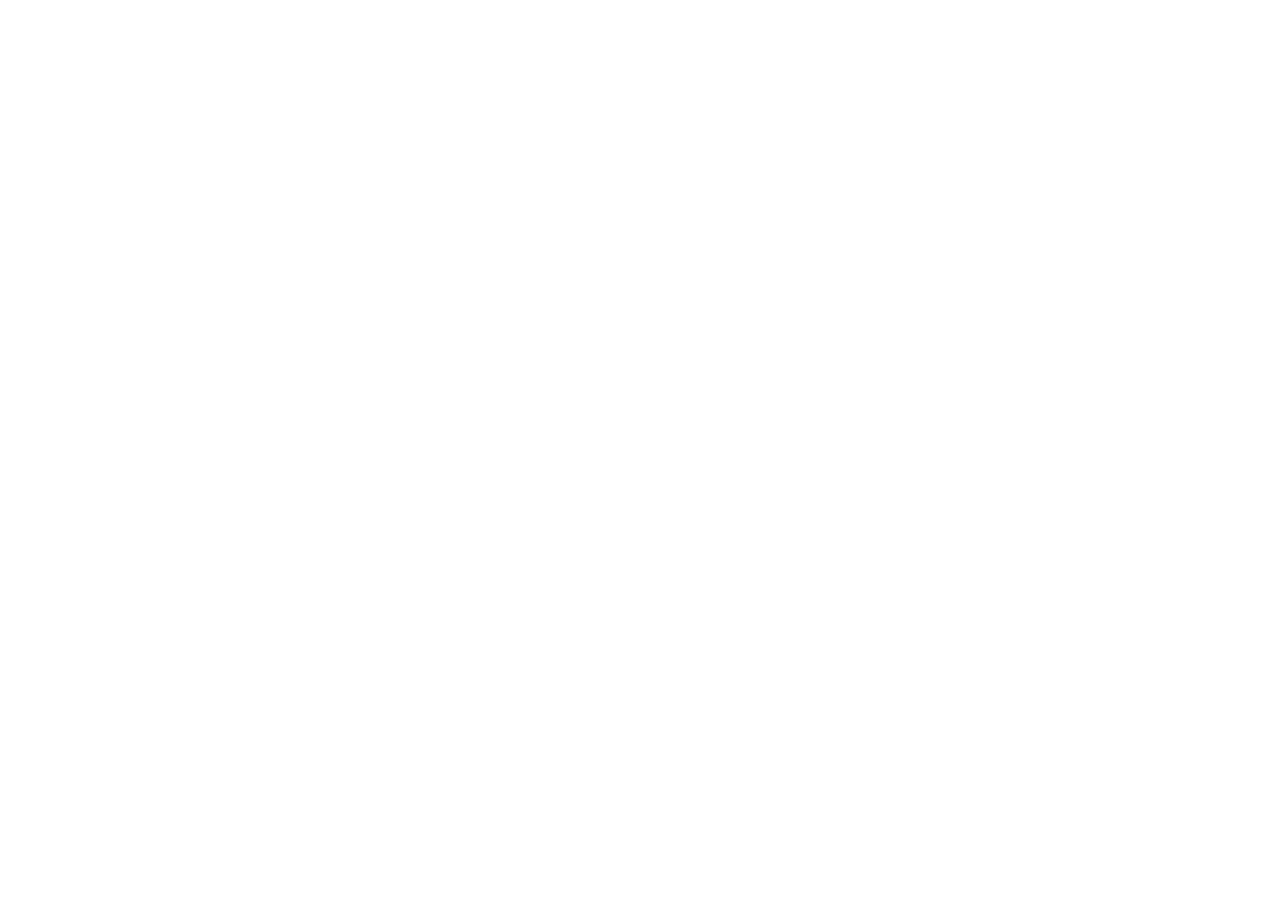
==== index.html @ 1aa97786 "initial commit" ====
<!DOCTYPE html>
<html lang="en">
<head>
    <meta charset="UTF-8">
    <meta http-equiv="X-UA-Compatible" content="IE=edge">
    <meta name="viewport" content="width=device-width, initial-scale=1.0">
    <title>Document</title>
</head>
<body>
    
</body>
</html>
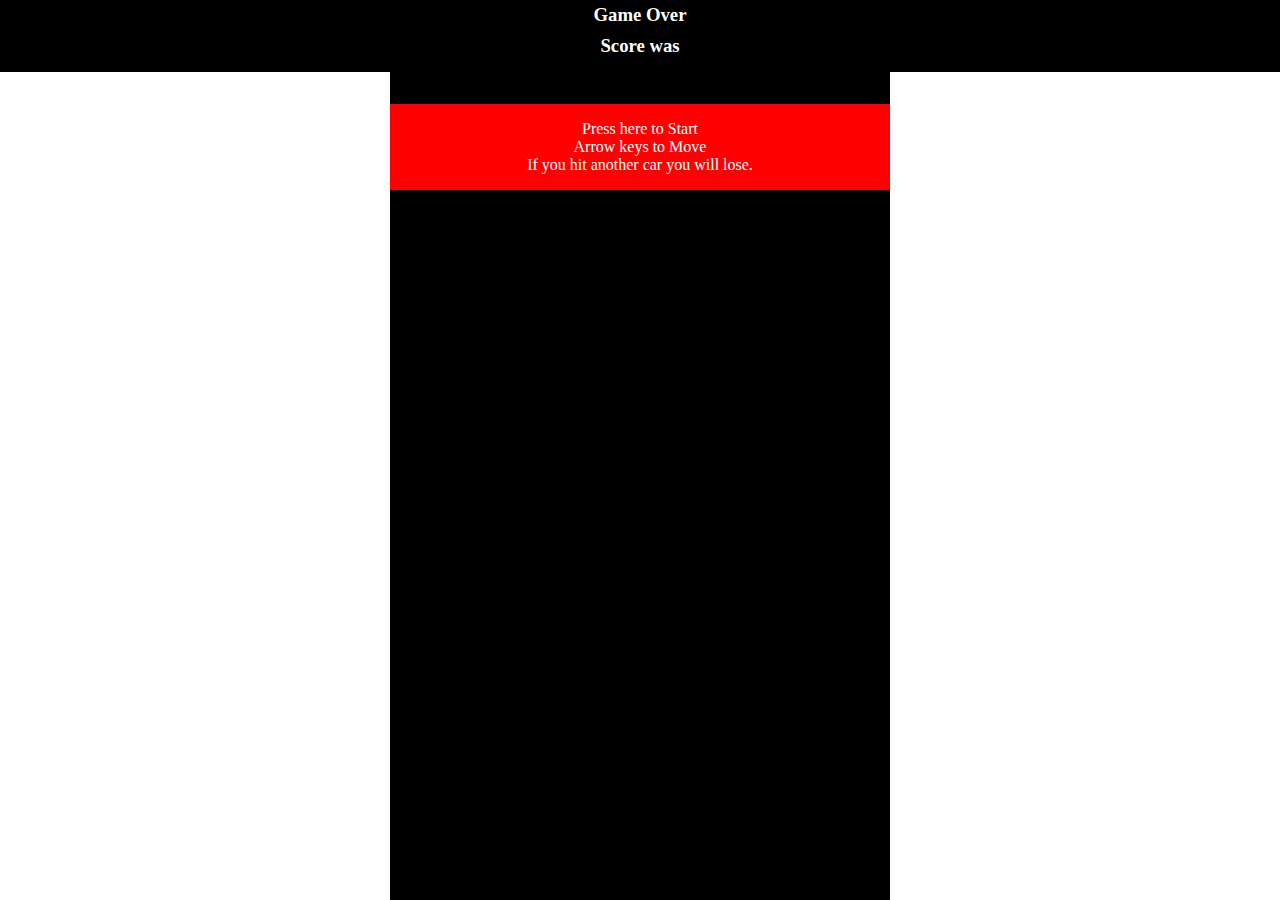
==== commit eb4fa531: "car movement added" ====
--- a/index.html
+++ b/index.html
@@ -1,12 +1,89 @@
 <!DOCTYPE html>
 <html lang="en">
-<head>
-    <meta charset="UTF-8">
-    <meta http-equiv="X-UA-Compatible" content="IE=edge">
-    <meta name="viewport" content="width=device-width, initial-scale=1.0">
-    <title>Document</title>
-</head>
-<body>
-    
-</body>
-</html>+  <head>
+    <meta charset="UTF-8" />
+    <meta http-equiv="X-UA-Compatible" content="IE=edge" />
+    <meta name="viewport" content="width=device-width, initial-scale=1.0" />
+    <title>Car Game</title>
+    <link rel="stylesheet" href="CSS/style.css" />
+  </head>
+  <body>
+    <section class="scorebar">
+      <div class="container">
+        <h3 class="game-over">Game Over</h3>
+        <h3 class="score">Score was <span id="score"></span></h3>
+      </div>
+    </section>
+    <section class="gameplay">
+      <div class="container">
+        <div class="instruction" id="instruction">
+          <p>Press here to Start</p>
+          <p>Arrow keys to Move</p>
+          <p>If you hit another car you will lose.</p>
+        </div>
+        <div id="road" class="road"></div>
+      </div>
+    </section>
+    <script>
+      const instruction = document.querySelector("#instruction");
+      const score = document.querySelector("#score");
+      const road = document.querySelector("#road");
+      const roadHeight = road.offsetHeight;
+      const roadWidth = road.offsetWidth;
+      const speed = 1;
+
+      instruction.addEventListener("click", () => {
+        console.log("game started");
+        startGame();
+      });
+      const startGame = () => {
+        let car = document.createElement("div");
+        car.innerText = "car";
+        instruction.classList.add("hide");
+        road.appendChild(car);
+        car.classList.add("car");
+        window.requestAnimationFrame(gameplay);
+      };
+      const gameplay = () => {
+        const car = document.querySelector(".car");
+        if (keys.ArrowDown && (car.offsetHeight+car.offsetTop) <=roadHeight) {
+          car.style.top = car.offsetTop + speed + "px";
+        }
+        if (keys.ArrowLeft && car.offsetLeft > 0) {
+          car.style.left = car.offsetLeft - speed + "px";
+        }
+        if (keys.ArrowRight && (car.offsetWidth+car.offsetLeft) <=roadWidth) {
+          car.style.left = car.offsetLeft + speed + "px";
+        }
+        if (keys.ArrowUp && car.offsetTop > 0) {
+          car.style.top = car.offsetTop - speed + "px";
+        }
+        window.requestAnimationFrame(gameplay);
+      };
+
+      document.addEventListener("keydown", (e) => {
+        pressOn(e);
+      });
+      document.addEventListener("keyup", (e) => {
+        pressOff(e);
+      });
+
+      let keys = {
+        ArrowUp: false,
+        ArrowRight: false,
+        ArrowLeft: false,
+        ArrowDown: false,
+      };
+
+      const pressOn = (e) => {
+        e.preventDefault();
+        keys[e.key] = true;
+      };
+
+      const pressOff = (e) => {
+        e.preventDefault();
+        keys[e.key] = false;
+      };
+    </script>
+  </body>
+</html>
--- a/CSS/style.css
+++ b/CSS/style.css
@@ -0,0 +1,97 @@
+* {
+  margin: 0;
+  padding: 0;
+  -webkit-box-sizing: border-box;
+          box-sizing: border-box;
+}
+
+.hide {
+  display: none;
+}
+
+.car {
+  color: white;
+  height: 50px;
+  width: 50px;
+  background: blue;
+  position: absolute;
+  top: 100px;
+  left: 30px;
+}
+
+.translateDown {
+  -webkit-transform: translateX(3px);
+          transform: translateX(3px);
+}
+
+section.scorebar {
+  width: 100vw;
+  height: 8vh;
+}
+
+section.scorebar div.container {
+  background: black;
+  width: 100%;
+  height: 100%;
+  display: -webkit-box;
+  display: -ms-flexbox;
+  display: flex;
+  -webkit-box-orient: vertical;
+  -webkit-box-direction: normal;
+      -ms-flex-direction: column;
+          flex-direction: column;
+  -webkit-box-align: center;
+      -ms-flex-align: center;
+          align-items: center;
+  color: white;
+}
+
+section.scorebar div.container h3.game-over {
+  margin-top: 0.2em;
+}
+
+section.scorebar div.container h3.score {
+  margin-top: 0.5em;
+}
+
+section.gameplay {
+  width: 100vw;
+  height: 92vh;
+}
+
+section.gameplay .container {
+  width: 100%;
+  height: 100%;
+  display: -webkit-box;
+  display: -ms-flexbox;
+  display: flex;
+  -webkit-box-pack: center;
+      -ms-flex-pack: center;
+          justify-content: center;
+  -webkit-box-align: center;
+      -ms-flex-align: center;
+          align-items: center;
+  position: relative;
+}
+
+section.gameplay .container .instruction {
+  background: red;
+  text-align: center;
+  position: absolute;
+  top: 2em;
+  width: 500px;
+  color: white;
+  padding: 1em;
+  cursor: pointer;
+  z-index: 2;
+}
+
+section.gameplay .container .road {
+  width: 500px;
+  height: 100%;
+  background: black;
+  position: relative;
+  z-index: -2;
+  overflow: hidden;
+}
+/*# sourceMappingURL=style.css.map */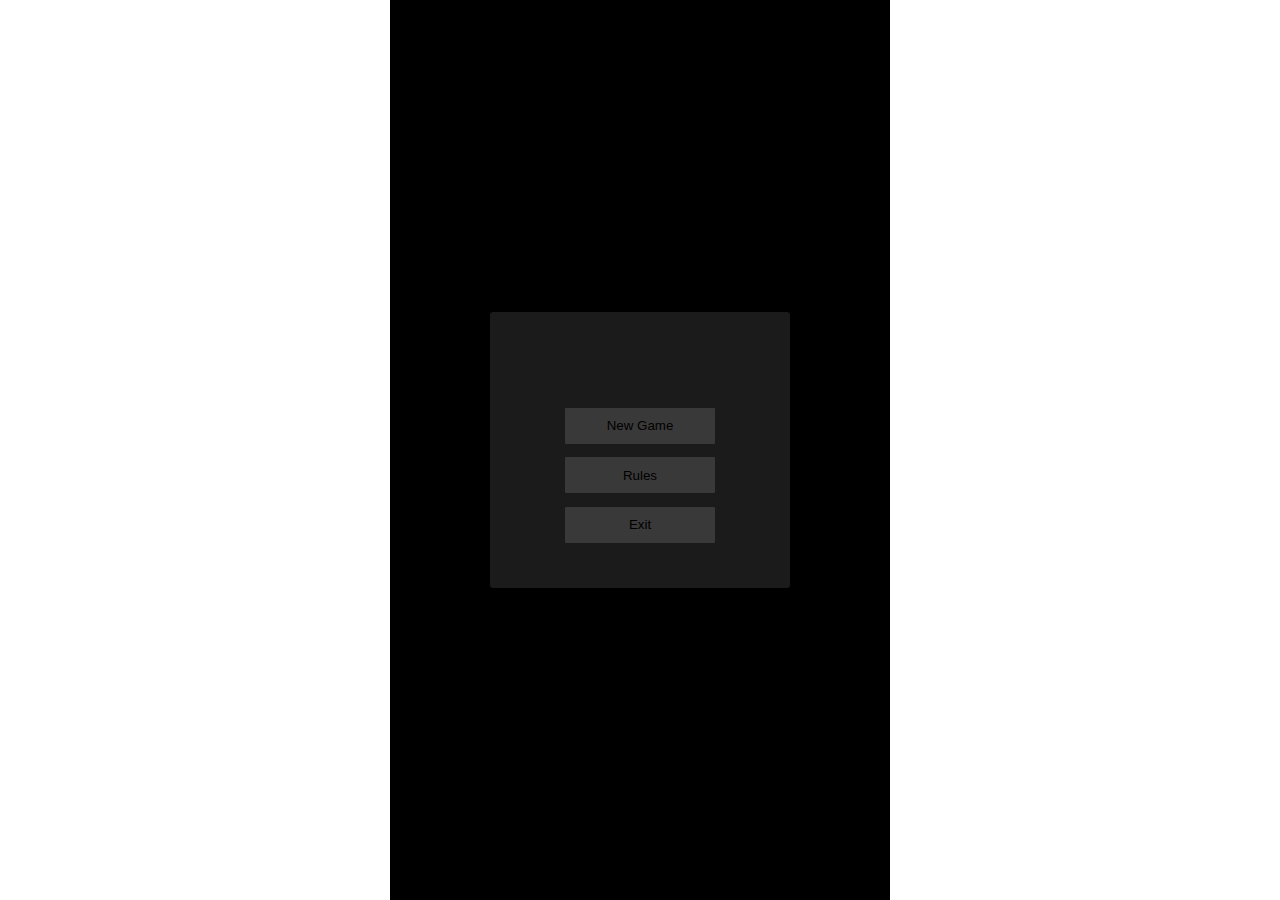
==== commit 3462341d: "refectored and added collision detection" ====
--- a/index.html
+++ b/index.html
@@ -8,57 +8,187 @@
     <link rel="stylesheet" href="CSS/style.css" />
   </head>
   <body>
-    <section class="scorebar">
+    <section class="gameplay">
       <div class="container">
-        <h3 class="game-over">Game Over</h3>
-        <h3 class="score">Score was <span id="score"></span></h3>
+        <div id="road">
+          <p id="score"></p>
+          <div id="nav">
+            <div id="menu">
+              <p id="final-score"></p>
+              <button id="new-game-button">New Game</button>
+              <button id="rules-button">Rules</button>
+              <button id="exit-button">Exit</button>
+            </div>
+            <div id="rules">
+              <p>Arrow keys to Move</p>
+              <p>If you hit another car you will lose.</p>
+              <button id="back-button">Back</button>
+            </div>
+          </div>
+        </div>
       </div>
     </section>
-    <section class="gameplay">
-      <div class="container">
-        <div class="instruction" id="instruction">
-          <p>Press here to Start</p>
-          <p>Arrow keys to Move</p>
-          <p>If you hit another car you will lose.</p>
-        </div>
-        <div id="road" class="road"></div>
-      </div>
-    </section>
+
     <script>
-      const instruction = document.querySelector("#instruction");
-      const score = document.querySelector("#score");
       const road = document.querySelector("#road");
       const roadHeight = road.offsetHeight;
       const roadWidth = road.offsetWidth;
+      const roadLineGap = 30;
       const speed = 1;
-
-      instruction.addEventListener("click", () => {
-        console.log("game started");
-        startGame();
-      });
-      const startGame = () => {
+      var isGameOver = true;
+      let newScore = 0;
+
+      document.querySelector("#back-button").addEventListener("click", () => {
+        document.querySelector("#rules").style.display = "none";
+        document.querySelector("#menu").style.display = "flex";
+      });
+      document
+        .querySelector("#new-game-button")
+        .addEventListener("click", () => {
+          document.querySelector("#nav").style.display = "none";
+          startGame();
+        });
+      document.querySelector("#rules-button").addEventListener("click", () => {
+        document.querySelector("#rules").style.display = "flex";
+        document.querySelector("#menu").style.display = "none";
+      });
+
+      const createCar = () => {
         let car = document.createElement("div");
         car.innerText = "car";
-        instruction.classList.add("hide");
+        car.classList.add("car");
+        return car;
+      };
+
+      const createRoadLines = () => {
+        for (i = 0; i < 20; i++) {
+          let roadLine = document.createElement("div");
+          roadLine.classList.add("road-line");
+          road.appendChild(roadLine);
+          roadLine.style.top = i * (roadLine.offsetHeight + roadLineGap) + "px";
+        }
+      };
+
+      const createEnemyCar = () => {
+        for (i = 1; i < 4; i++) {
+          let enemy = document.createElement("div");
+          enemy.classList.add("enemy");
+          road.appendChild(enemy);
+          enemy.pos = i;
+          enemy.style.top = -Math.round(i * Math.random() * roadHeight) + "px";
+          enemy.style.left = Math.round(Math.random() * roadWidth) + "px";
+        }
+      };
+
+      const startGame = () => {
+        isGameOver = false;
+        newScore = 0;
+        setScore();
+        const car = createCar();
         road.appendChild(car);
-        car.classList.add("car");
+        createRoadLines();
+        createEnemyCar();
         window.requestAnimationFrame(gameplay);
       };
+
+      const moveEnemies = (enemies) => {
+        enemies.forEach((enemy) => {
+          enemy.style.top = enemy.offsetTop + speed * 2 + "px";
+          if (enemy.offsetTop + enemy.offsetHeight >= roadHeight) {
+            enemy.style.top = (-enemy.pos * roadHeight) / 2 + "px";
+            enemy.style.left = Math.random() * roadWidth + "px";
+          }
+        });
+      };
+
+      const animateRoadLines = (roadLines) => {
+        roadLines.forEach((roadLine) => {
+          roadLine.style.top = roadLine.offsetTop + speed + "px";
+          if (roadLine.offsetTop >= roadLine.offsetHeight + road.offsetHeight) {
+            roadLine.style.top = -(roadLine.offsetHeight + roadLineGap) + "px";
+          }
+        });
+      };
+
+      const navigateCar = (car) => {
+        if (!isGameOver) {
+          if (
+            keys.ArrowDown &&
+            car.offsetHeight + car.offsetTop <= roadHeight
+          ) {
+            car.style.top = car.offsetTop + speed + "px";
+          }
+
+          if (keys.ArrowLeft && car.offsetLeft > 0) {
+            car.style.left = car.offsetLeft - speed + "px";
+          }
+          if (
+            keys.ArrowRight &&
+            car.offsetWidth + car.offsetLeft <= roadWidth
+          ) {
+            car.style.left = car.offsetLeft + speed + "px";
+          }
+          if (keys.ArrowUp && car.offsetTop > 0) {
+            car.style.top = car.offsetTop - speed + "px";
+          }
+        }
+      };
+
+      const detectCollision = (car, enemies) => {
+        let carRect = car.getBoundingClientRect();
+        var collid = false;
+
+        enemies.forEach((enemy) => {
+          let enemyRect = enemy.getBoundingClientRect();
+
+          var isCollid =
+            carRect.top > enemyRect.bottom ||
+            carRect.bottom < enemyRect.top ||
+            carRect.right < enemyRect.left ||
+            carRect.left > enemyRect.right;
+          if (!isCollid) {
+            collid = true;
+          }
+        });
+
+        return collid;
+      };
+
+      const setScore = () => {
+        document.getElementById("score").innerHTML = newScore;
+      };
+
+      const updateScore = () => {
+        if (!isGameOver) {
+          newScore++;
+        }
+      };
+
+      const endGame = () => {
+        isGameOver = true;
+        document.getElementById("score").style.display = "none";
+        document.getElementById("final-score").style.display = "block";
+        document.getElementById("final-score").innerHTML = "Score " + newScore;
+        document.getElementById("nav").style.display = "flex";
+      };
+
       const gameplay = () => {
-        const car = document.querySelector(".car");
-        if (keys.ArrowDown && (car.offsetHeight+car.offsetTop) <=roadHeight) {
-          car.style.top = car.offsetTop + speed + "px";
-        }
-        if (keys.ArrowLeft && car.offsetLeft > 0) {
-          car.style.left = car.offsetLeft - speed + "px";
-        }
-        if (keys.ArrowRight && (car.offsetWidth+car.offsetLeft) <=roadWidth) {
-          car.style.left = car.offsetLeft + speed + "px";
-        }
-        if (keys.ArrowUp && car.offsetTop > 0) {
-          car.style.top = car.offsetTop - speed + "px";
-        }
-        window.requestAnimationFrame(gameplay);
+        if (!isGameOver) {
+          updateScore();
+          setScore();
+          let car = document.querySelector(".car");
+          moveEnemies(document.querySelectorAll(".enemy"));
+          animateRoadLines(document.querySelectorAll(".road-line"));
+          navigateCar(car);
+          let isCollid = detectCollision(
+            document.querySelector(".car"),
+            document.querySelectorAll(".enemy")
+          );
+          if (isCollid) {
+            endGame();
+          }
+          let reqID = window.requestAnimationFrame(gameplay);
+        }
       };
 
       document.addEventListener("keydown", (e) => {
--- a/CSS/style.css
+++ b/CSS/style.css
@@ -3,20 +3,35 @@
   padding: 0;
   -webkit-box-sizing: border-box;
           box-sizing: border-box;
+  -webkit-user-select: none;
+     -moz-user-select: none;
+      -ms-user-select: none;
+          user-select: none;
 }
 
 .hide {
   display: none;
 }
 
-.car {
+.show {
+  display: -webkit-box;
+  display: -ms-flexbox;
+  display: flex;
+}
+
+.car,
+.enemy {
   color: white;
   height: 50px;
   width: 50px;
   background: blue;
   position: absolute;
-  top: 100px;
+  top: 500px;
   left: 30px;
+}
+
+.enemy {
+  background: red;
 }
 
 .translateDown {
@@ -24,39 +39,17 @@
           transform: translateX(3px);
 }
 
-section.scorebar {
-  width: 100vw;
-  height: 8vh;
-}
-
-section.scorebar div.container {
-  background: black;
-  width: 100%;
-  height: 100%;
-  display: -webkit-box;
-  display: -ms-flexbox;
-  display: flex;
-  -webkit-box-orient: vertical;
-  -webkit-box-direction: normal;
-      -ms-flex-direction: column;
-          flex-direction: column;
-  -webkit-box-align: center;
-      -ms-flex-align: center;
-          align-items: center;
-  color: white;
-}
-
-section.scorebar div.container h3.game-over {
-  margin-top: 0.2em;
-}
-
-section.scorebar div.container h3.score {
-  margin-top: 0.5em;
+.road-line {
+  width: 10px;
+  height: 50px;
+  background: white;
+  position: absolute;
+  left: 240px;
 }
 
 section.gameplay {
   width: 100vw;
-  height: 92vh;
+  height: 100vh;
 }
 
 section.gameplay .container {
@@ -71,27 +64,99 @@
   -webkit-box-align: center;
       -ms-flex-align: center;
           align-items: center;
-  position: relative;
 }
 
-section.gameplay .container .instruction {
-  background: red;
-  text-align: center;
-  position: absolute;
-  top: 2em;
-  width: 500px;
-  color: white;
-  padding: 1em;
-  cursor: pointer;
-  z-index: 2;
-}
-
-section.gameplay .container .road {
+section.gameplay .container #road {
   width: 500px;
   height: 100%;
   background: black;
   position: relative;
-  z-index: -2;
   overflow: hidden;
+  display: -webkit-box;
+  display: -ms-flexbox;
+  display: flex;
+  -webkit-box-align: center;
+      -ms-flex-align: center;
+          align-items: center;
+  -webkit-box-pack: center;
+      -ms-flex-pack: center;
+          justify-content: center;
+}
+
+section.gameplay .container #road p#score {
+  position: absolute;
+  top: 2em;
+  color: white;
+  font-weight: 800;
+  z-index: 4;
+}
+
+section.gameplay .container #road div#nav {
+  width: 60%;
+  height: -webkit-min-content;
+  height: -moz-min-content;
+  height: min-content;
+  padding: 2em 0;
+  position: absolute;
+  z-index: 200;
+  display: -webkit-box;
+  display: -ms-flexbox;
+  display: flex;
+  -webkit-box-orient: vertical;
+  -webkit-box-direction: normal;
+      -ms-flex-direction: column;
+          flex-direction: column;
+  background: #1b1b1b;
+  border-radius: 0.2em;
+}
+
+section.gameplay .container #road div#nav #menu,
+section.gameplay .container #road div#nav #rules {
+  width: 100%;
+  height: 100%;
+  display: -webkit-box;
+  display: -ms-flexbox;
+  display: flex;
+  -webkit-box-orient: vertical;
+  -webkit-box-direction: normal;
+      -ms-flex-direction: column;
+          flex-direction: column;
+  -webkit-box-align: center;
+      -ms-flex-align: center;
+          align-items: center;
+  -webkit-box-pack: center;
+      -ms-flex-pack: center;
+          justify-content: center;
+  color: white;
+}
+
+section.gameplay .container #road div#nav #menu button,
+section.gameplay .container #road div#nav #rules button {
+  width: 50%;
+  padding: 0.8em 0.4em;
+  margin-bottom: 1em;
+  border: none;
+  border-radius: 0.1em;
+  background: #3a3939;
+  text-decoration: none;
+  -webkit-user-select: none;
+     -moz-user-select: none;
+      -ms-user-select: none;
+          user-select: none;
+  cursor: pointer;
+}
+
+section.gameplay .container #road div#nav div#menu p {
+  font-weight: bold;
+  font-size: 2em;
+  margin-bottom: 2em;
+}
+
+section.gameplay .container #road div#nav div#rules {
+  display: none;
+}
+
+section.gameplay .container #road div#nav div#rules #back-button {
+  margin-top: 2em;
 }
 /*# sourceMappingURL=style.css.map */